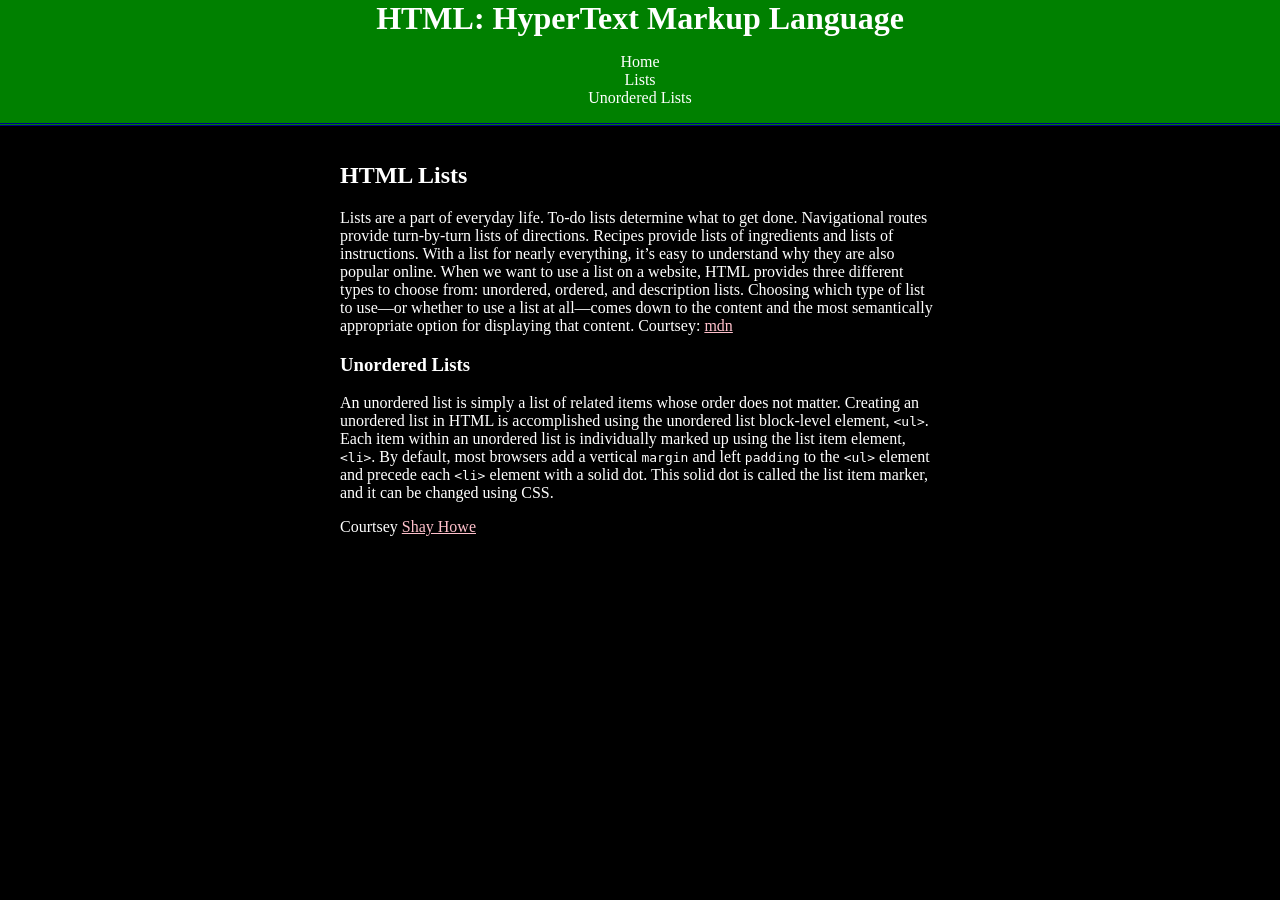
==== list.html @ d6e63bf5 "started html revision" ====
<!DOCTYPE html>
<html lang="en">
  <head>
    <meta charset="UTF-8" />
    <meta name="viewport" content="width=device-width, initial-scale=1.0" />
    <meta http-equiv="X-UA-Compatible" content="ie=edge" />
    <title>HTML 5 Revision</title>
    <link rel="stylesheet" href="styles.css" />
  </head>
  <body>
    <header>
      <h1>HTML: HyperText Markup Language</h1>
      <nav>
        <ul>
          <li><a href="index.html">Home</a></li>
          <li><a href="#">Lists</a></li>
          <li><a href="#unordered">Unordered Lists</a></li>
          <li><a href="#"></a></li>
          <li><a href="#"></a></li>
        </ul>
      </nav>
    </header>
    <main>
      <h2>HTML Lists</h2>
      <p>
        Lists are a part of everyday life. To-do lists determine what to get
        done. Navigational routes provide turn-by-turn lists of directions.
        Recipes provide lists of ingredients and lists of instructions. With a
        list for nearly everything, it’s easy to understand why they are also
        popular online. When we want to use a list on a website, HTML provides
        three different types to choose from: unordered, ordered, and
        description lists. Choosing which type of list to use—or whether to use
        a list at all—comes down to the content and the most semantically
        appropriate option for displaying that content. Courtsey:
        <a
          href="https://learn.shayhowe.com/html-css/creating-lists/"
          target="_blank"
        >
          mdn</a
        >
      </p>
      <h3><a id="unordered">Unordered Lists </a></h3>

      <p>
        An unordered list is simply a list of related items whose order does not
        matter. Creating an unordered list in HTML is accomplished using the
        unordered list block-level element, <code>&#60;ul&#62;</code>. Each item
        within an unordered list is individually marked up using the list item
        element, <code>&#60;li&#62;</code>. By default, most browsers add a
        vertical <code>margin</code> and left <code>padding</code> to the
        <code>&#60;ul&#62;</code> element and precede each
        <code>&#60;li&#62;</code> element with a solid dot. This solid dot is
        called the list item marker, and it can be changed using CSS.
      </p>
      <p>
        Courtsey
        <a
          href="https://learn.shayhowe.com/html-css/creating-lists/#unorderd-lists"
          target="_blank"
          >Shay Howe</a
        >
      </p>
    </main>
  </body>
</html>
---- styles.css ----
body {
  background-color: black;
  color: white;
  padding: 0;
  margin: 0;
}

header {
  text-align: center;
  background-color: green;
  border-bottom: 0.2rem double darkblue;
}

h1 {
  margin: 0;
}
nav ul {
  list-style-type: none;
  padding: 1rem;
  margin: 0;
}
nav a {
  display: block;
  color: #ffffff;
  text-decoration: none;
}
nav a:hover {
  color: yellowgreen;
}

main {
  padding: 1rem;
  width: 600px;
  margin: 0 auto;
}

p a {
  color: pink;
}

p a:hover {
  text-decoration: none;
}
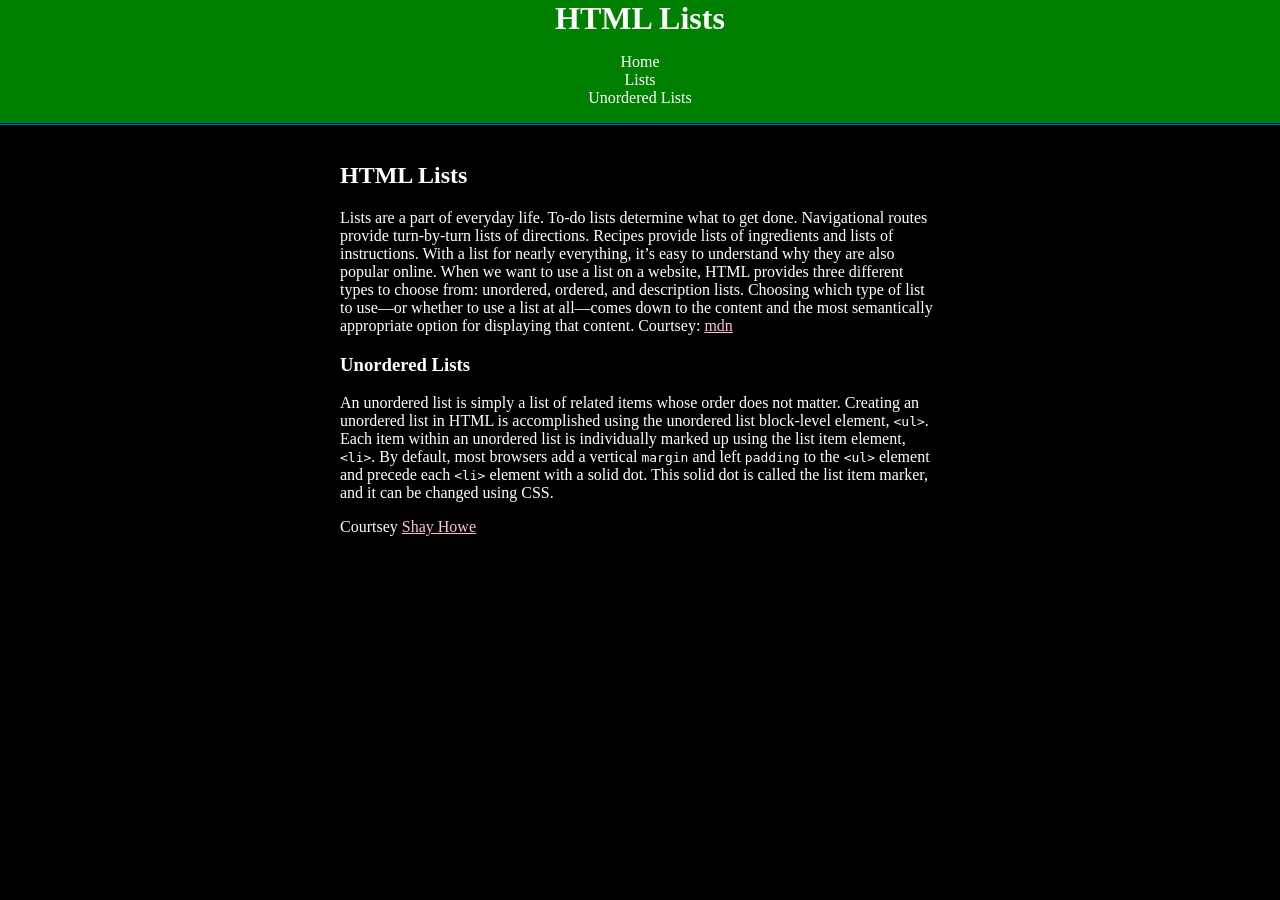
==== commit 8cf8c883: "added headings" ====
--- a/list.html
+++ b/list.html
@@ -4,12 +4,12 @@
     <meta charset="UTF-8" />
     <meta name="viewport" content="width=device-width, initial-scale=1.0" />
     <meta http-equiv="X-UA-Compatible" content="ie=edge" />
-    <title>HTML 5 Revision</title>
+    <title>Lists</title>
     <link rel="stylesheet" href="styles.css" />
   </head>
   <body>
     <header>
-      <h1>HTML: HyperText Markup Language</h1>
+      <h1>HTML Lists</h1>
       <nav>
         <ul>
           <li><a href="index.html">Home</a></li>
